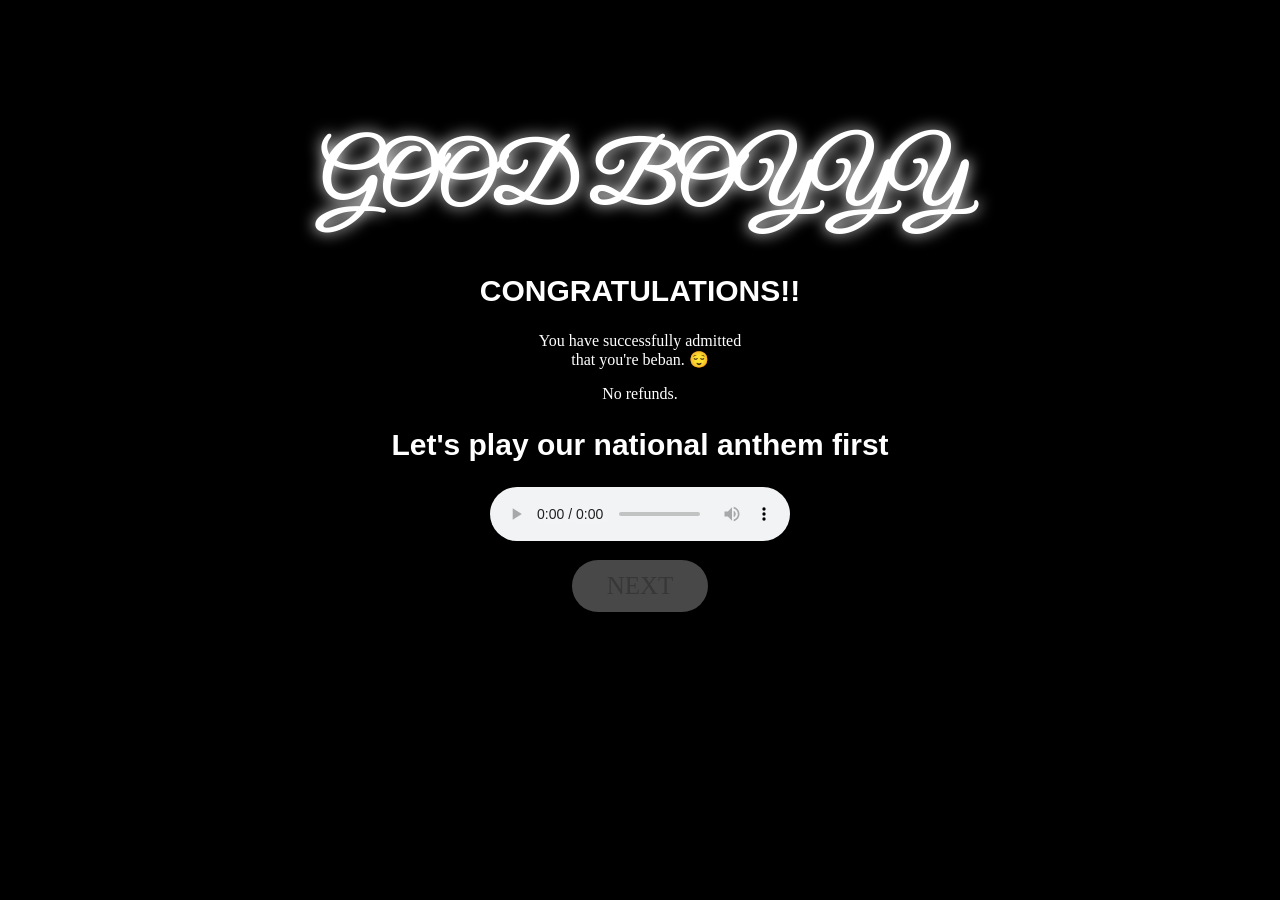
==== page2.html @ 9fac9539 "Update page2.html" ====
<!DOCTYPE html>
<html>
<head>

    <title>GOOD BOYYY</title>

    <link rel="stylesheet" href="style.css">

</head>

<body>

<div class="stars"></div>

<div class="container">

    <h1>GOOD BOYYY</h1>

    <h2>CONGRATULATIONS!!</h2>

    <p>
        You have successfully admitted<br>
        that you're beban. 😌
    </p>

    <p>
        No refunds.
    </p>

    <h2>
        Let's play our national anthem first
    </h2>


    <audio id="anthem" controls>
        <source src="anthem.mp3" type="audio/mpeg">
    </audio>


    <br>

    <button id="nextBtn" disabled>
        NEXT
    </button>


</div>


<script>

const music = document.getElementById("anthem");
const nextBtn = document.getElementById("nextBtn");


music.onended = function(){

    nextBtn.disabled = false;

};


nextBtn.onclick = function(){

    window.location.href = "page3.html";

};

</script>


</body>
</html>
---- style.css ----
@import url('https://fonts.googleapis.com/css2?family=Great+Vibes&display=swap');

body {
    margin: 0;
    padding: 0;
    background: black;
    color: white;
    overflow: hidden;
    height: 100vh;
    text-align: center;
}

/* Main layout */
.container {
    position: relative;
    z-index: 10;
    padding-top: 80px;
}
/* Title */
h1 {
    font-family: 'Great Vibes', cursive;
    font-size: 80px;
    color: white;
    text-shadow: 0 0 15px white;
    margin-bottom: 40px;
}

/* Countdown title */
h2 {
    font-family: Arial, sans-serif;
    font-weight: bold;
    font-size: 30px;
}

/* Countdown */
#countdown {
    font-family: "Arial Black", Arial, sans-serif;
    font-size: 35px;
    margin: 30px;
    line-height: 2;
}

/* Hidden section */
.hidden {
    display: none;
}

/* Buttons */
button {
    font-family: "Comic Sans MS", cursive;
    font-size: 25px;
    padding: 12px 35px;
    margin: 15px;
    border-radius: 30px;
    border: none;
    cursor: pointer;
}

/* YES button */
#yesBtn {
    background: white;
    color: black;
}

/* NO button */
#noBtn {
    background: #ffdddd;
    color: black;
    position: relative;
}


/* STAR BACKGROUND */

.stars {
    position: fixed;
    inset: 0;
    background: black;
    z-index: 0;
}

.stars span {
    position: absolute;
    color: white;
    font-size: 18px;
    animation: sparkle 3s infinite;
    z-index: 1;
}

@keyframes sparkle {
    0% {
        opacity: 0.2;
        transform: scale(1);
    }

    50% {
        opacity: 1;
        transform: scale(1.5);
    }

    100% {
        opacity: 0.2;
        transform: scale(1);
    }
}


/* Mobile */
@media(max-width:600px){

    h1 {
        font-size: 55px;
    }

    #countdown {
        font-size: 22px;
    }

    h2 {
        font-size: 22px;
    }

    button {
        font-size: 18px;
    }

}


#noBtn.running {
    position: fixed;
    animation: runAway 6s linear forwards;
}

#noBtn.running::before,
#noBtn.running::after {
    content: "";
    position: absolute;
    width: 8px;
    height: 20px;
    background: white;
    bottom: -18px;
    border-radius: 10px;
    animation: legs 0.3s infinite alternate;
}

#noBtn.running::before {
    left: 20px;
}

#noBtn.running::after {
    right: 20px;
}

@keyframes legs {
    from {
        transform: rotate(20deg);
    }
    to {
        transform: rotate(-20deg);
    }
}

@keyframes runAway {

    from {
        transform: translateX(0);
    }

    to {
        transform: translateX(var(--escape-direction));
    }

}
.stars {
    pointer-events: none;
}

button {
    position: relative;
    z-index: 20;
}
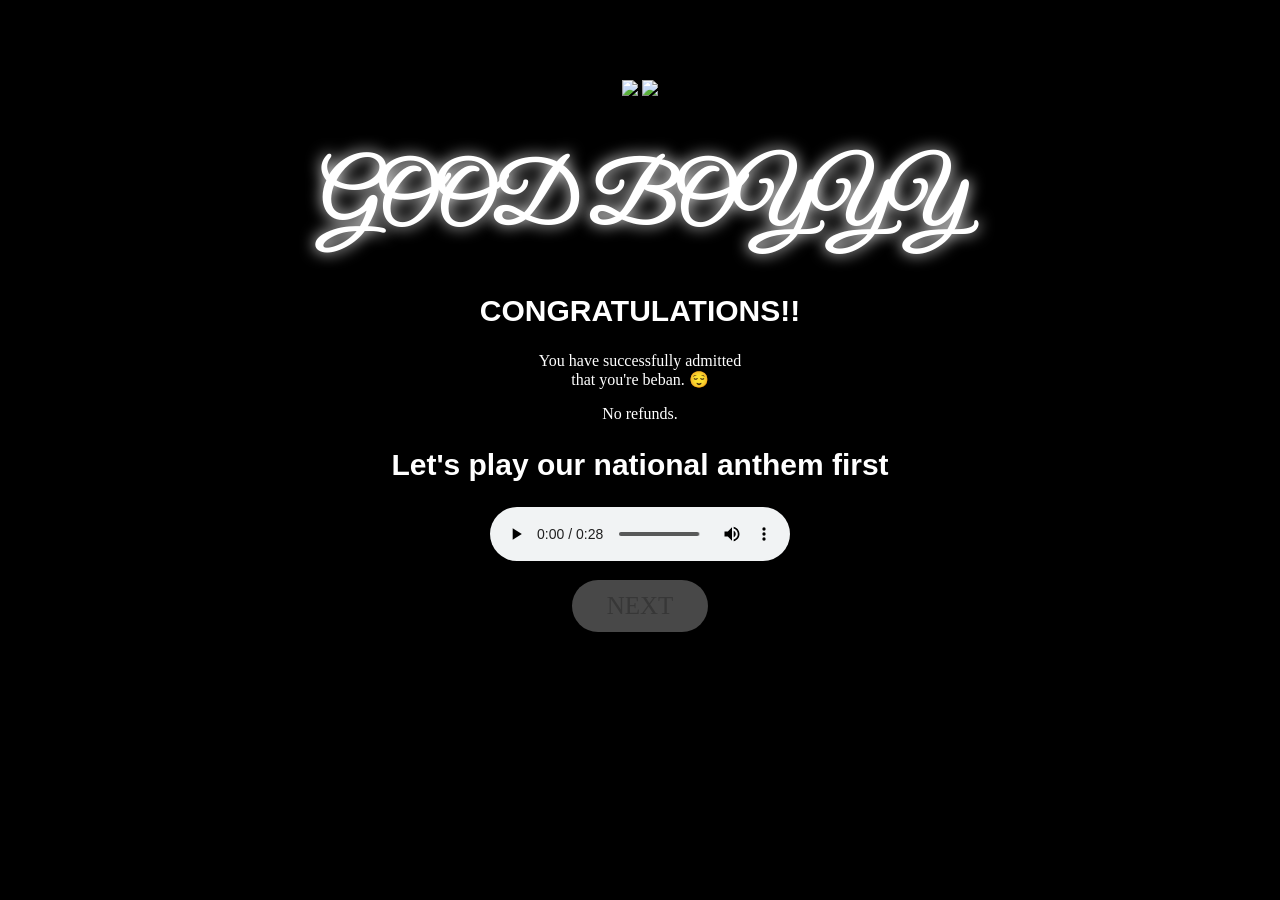
==== commit 5b076306: "Update page2.html" ====
--- a/page2.html
+++ b/page2.html
@@ -10,9 +10,15 @@
 
 <body>
 
-<div class="stars"></div>
+<div class="disco"></div>
+
 
 <div class="container">
+
+    <img class="dance left" src="dance1.gif">
+
+    <img class="dance right" src="dance2.gif">
+
 
     <h1>GOOD BOYYY</h1>
 
@@ -26,6 +32,7 @@
     <p>
         No refunds.
     </p>
+
 
     <h2>
         Let's play our national anthem first
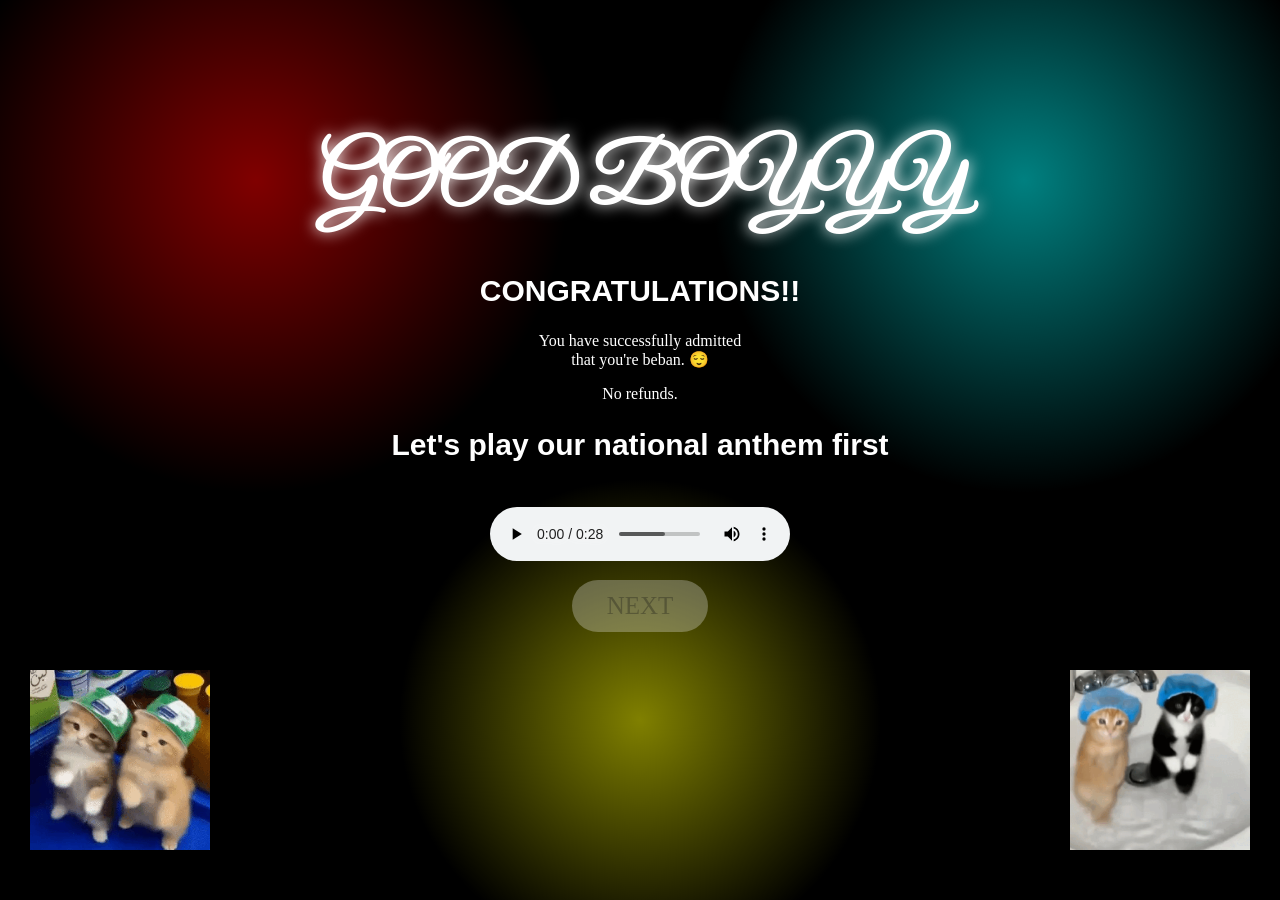
==== commit 3eeae6c2: "Update page2.html" ====
--- a/page2.html
+++ b/page2.html
@@ -56,7 +56,7 @@
 
 <script>
 
-const music = document.getElementById("anthem");
+const music = document.getElementById("anthem.mp3");
 const nextBtn = document.getElementById("nextBtn");
 
 
--- a/style.css
+++ b/style.css
@@ -180,3 +180,349 @@
     position: relative;
     z-index: 20;
 }
+/* PAGE 2 DISCO */
+
+.disco {
+    position: fixed;
+    inset: 0;
+    background:
+    radial-gradient(circle at 20% 20%, rgba(255,0,0,0.5), transparent 25%),
+    radial-gradient(circle at 80% 20%, rgba(0,255,255,0.5), transparent 25%),
+    radial-gradient(circle at 50% 80%, rgba(255,255,0,0.5), transparent 25%);
+    animation: disco 3s infinite alternate;
+    z-index: 0;
+}
+
+
+@keyframes disco {
+
+    from {
+        transform: scale(1);
+    }
+
+    to {
+        transform: scale(1.3);
+    }
+
+}
+
+
+/* DANCERS */
+
+.dance {
+    position: fixed;
+    width: 180px;
+    bottom: 50px;
+    z-index: 5;
+    animation: danceMove 0.8s infinite alternate;
+}
+
+
+.dance.left {
+    left: 30px;
+}
+
+
+.dance.right {
+    right: 30px;
+}
+
+
+@keyframes danceMove {
+
+    from {
+        transform: translateY(0) rotate(-5deg);
+    }
+
+    to {
+        transform: translateY(-20px) rotate(5deg);
+    }
+
+}
+
+
+.disco {
+    pointer-events: none;
+}
+
+
+/* PAGE 2 TEXT EFFECT */
+
+.disco + .container h1,
+.disco + .container h2 {
+    animation: popIn 1s ease;
+}
+
+
+@keyframes popIn {
+
+    from {
+        opacity: 0;
+        transform: scale(0.5);
+    }
+
+    to {
+        opacity: 1;
+        transform: scale(1);
+    }
+
+}
+
+
+/* AUDIO */
+
+audio {
+    margin-top: 20px;
+    border-radius: 20px;
+}
+
+/* ================= PAGE 3 ================= */
+
+.page3 {
+
+    margin:0;
+    background:#c9ad72;
+    color:black;
+    overflow-x:hidden;
+    overflow-y:auto;
+}
+
+
+
+/* VINTAGE NEWSPAPER WALLPAPER */
+
+.newspaper-bg {
+
+    position:fixed;
+    inset:0;
+
+    background:
+    radial-gradient(circle, rgba(100,70,20,0.08) 1px, transparent 1px),
+    repeating-linear-gradient(
+        0deg,
+        rgba(80,50,10,0.08) 0px,
+        rgba(80,50,10,0.08) 1px,
+        transparent 2px,
+        transparent 6px
+    ),
+    #d8c08a;
+
+    background-size:15px 15px;
+
+    z-index:0;
+}
+
+
+
+/* TITLE */
+
+#typing-title {
+
+    position:relative;
+    z-index:5;
+
+    font-family:"Arial Black", Arial, sans-serif;
+
+    font-size:55px;
+
+    text-align:center;
+
+    margin-top:60px;
+
+    color:black;
+
+}
+
+
+
+/* CONTENT */
+
+.page-layout {
+
+    position:relative;
+
+    min-height:7500px;
+
+    z-index:5;
+
+}
+
+
+
+/* WISH */
+
+.wish-text {
+
+    width:45%;
+
+    margin:80px auto;
+
+    font-family:Arial, sans-serif;
+
+    font-size:20px;
+
+    line-height:1.8;
+
+    text-align:justify;
+
+}
+
+
+.wish-text p {
+
+    margin-bottom:40px;
+
+}
+
+
+
+/* PHOTO FRAME */
+
+.memory {
+
+    position:absolute;
+
+    width:200px;
+
+    opacity:0;
+
+    transform:translateY(50px);
+
+    transition:1s ease;
+
+}
+
+
+.memory.show {
+
+    opacity:1;
+
+    transform:translateY(0);
+
+}
+
+
+.memory img {
+
+    width:100%;
+
+    padding:12px;
+
+    background:#fffdf5;
+
+    box-shadow:0 15px 25px rgba(0,0,0,0.3);
+
+}
+
+
+
+/* SIDE POSITION */
+
+.left {
+
+    left:3%;
+
+}
+
+
+.right {
+
+    right:3%;
+
+}
+
+
+
+/* PHOTO FOLLOW TEXT */
+
+.photo1 {
+
+    top:250px;
+
+}
+
+
+.photo2 {
+
+    top:1200px;
+
+}
+
+
+.photo3 {
+
+    top:2200px;
+
+}
+
+
+.photo4 {
+
+    top:3300px;
+
+}
+
+
+.photo5 {
+
+    top:4500px;
+
+}
+
+
+.photo6 {
+
+    top:5700px;
+
+}
+
+
+
+/* ROTATE AESTHETIC */
+
+.photo1 img,
+.photo3 img,
+.photo5 img {
+
+    transform:rotate(5deg);
+
+}
+
+
+.photo2 img,
+.photo4 img,
+.photo6 img {
+
+    transform:rotate(-5deg);
+
+}
+
+
+
+/* BUTTON */
+
+#gayBtn {
+
+    display:block;
+
+    margin:100px auto;
+
+    padding:15px 40px;
+
+    background:black;
+
+    color:white;
+
+    border:none;
+
+    border-radius:30px;
+
+    font-size:20px;
+
+    cursor:pointer;
+
+    position:relative;
+
+    z-index:5;
+
+}
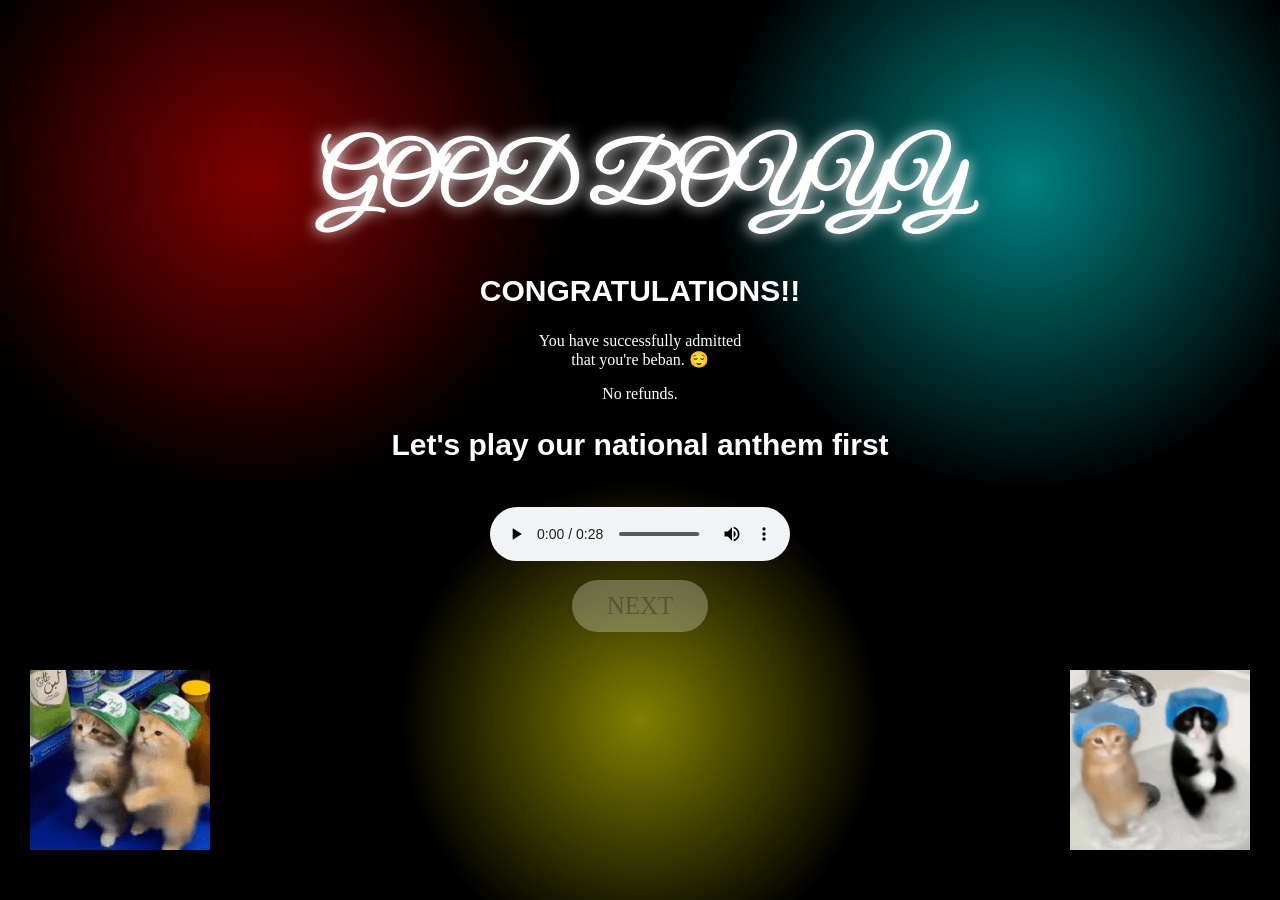
==== commit df338589: "Update page2.html" ====
--- a/page2.html
+++ b/page2.html
@@ -56,7 +56,7 @@
 
 <script>
 
-const music = document.getElementById("anthem.mp3");
+const music = document.getElementById("anthem");
 const nextBtn = document.getElementById("nextBtn");
 
 
--- a/style.css
+++ b/style.css
@@ -340,9 +340,6 @@
 .page-layout {
 
     position:relative;
-
-    min-height:7500px;
-
     z-index:5;
 
 }
@@ -375,30 +372,52 @@
 }
 
 
-
-/* PHOTO FRAME */
-
+/* BUTTON */
+
+#gayBtn {
+
+    display:block;
+
+    margin:100px auto;
+
+    padding:15px 40px;
+
+    background:black;
+
+    color:white;
+
+    border:none;
+
+    border-radius:30px;
+
+    font-size:20px;
+
+    cursor:pointer;
+
+    position:relative;
+
+    z-index:5;
+
+}
 .memory {
 
-    position:absolute;
-
-    width:200px;
-
-    opacity:0;
-
-    transform:translateY(50px);
-
-    transition:1s ease;
-
-}
-
-
-.memory.show {
+    width:180px;
+    margin:20px;
 
     opacity:1;
 
-    transform:translateY(0);
-
+}
+
+
+.memory.right {
+    float:right;
+    margin-left:25px;
+}
+
+
+.memory.left {
+    float:left;
+    margin-right:25px;
 }
 
 
@@ -414,115 +433,17 @@
 
 }
 
-
-
-/* SIDE POSITION */
-
-.left {
-
-    left:3%;
-
-}
-
-
-.right {
-
-    right:3%;
-
-}
-
-
-
-/* PHOTO FOLLOW TEXT */
-
-.photo1 {
-
-    top:250px;
-
-}
-
-
-.photo2 {
-
-    top:1200px;
-
-}
-
-
-.photo3 {
-
-    top:2200px;
-
-}
-
-
-.photo4 {
-
-    top:3300px;
-
-}
-
-
-.photo5 {
-
-    top:4500px;
-
-}
-
-
-.photo6 {
-
-    top:5700px;
-
-}
-
-
-
-/* ROTATE AESTHETIC */
-
-.photo1 img,
-.photo3 img,
-.photo5 img {
-
-    transform:rotate(5deg);
-
-}
-
-
-.photo2 img,
-.photo4 img,
-.photo6 img {
-
-    transform:rotate(-5deg);
-
-}
-
-
-
-/* BUTTON */
-
-#gayBtn {
-
+.wish-text {
+    width:45%;
+    margin:auto;
+    font-size:20px;
+    line-height:1.8;
+    text-align:justify;
+}
+
+
+.wish-text:after {
+    content:"";
     display:block;
-
-    margin:100px auto;
-
-    padding:15px 40px;
-
-    background:black;
-
-    color:white;
-
-    border:none;
-
-    border-radius:30px;
-
-    font-size:20px;
-
-    cursor:pointer;
-
-    position:relative;
-
-    z-index:5;
-
-}
+    clear:both;
+}
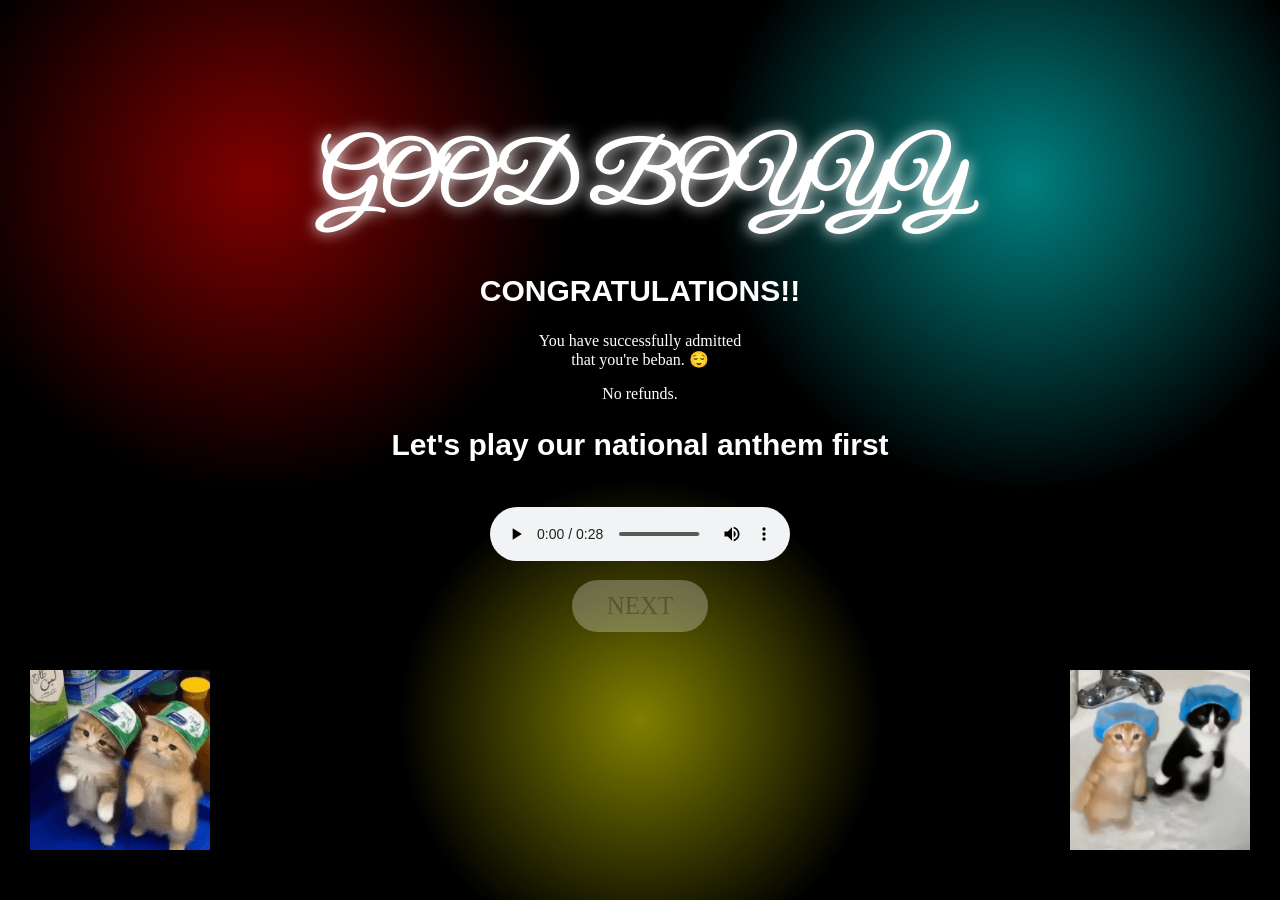
==== commit 814c23f6: "Update page2.html" ====
--- a/page2.html
+++ b/page2.html
@@ -56,7 +56,7 @@
 
 <script>
 
-const music = document.getElementById("anthem");
+const music = document.getElementById("anthem.mp3");
 const nextBtn = document.getElementById("nextBtn");
 
 
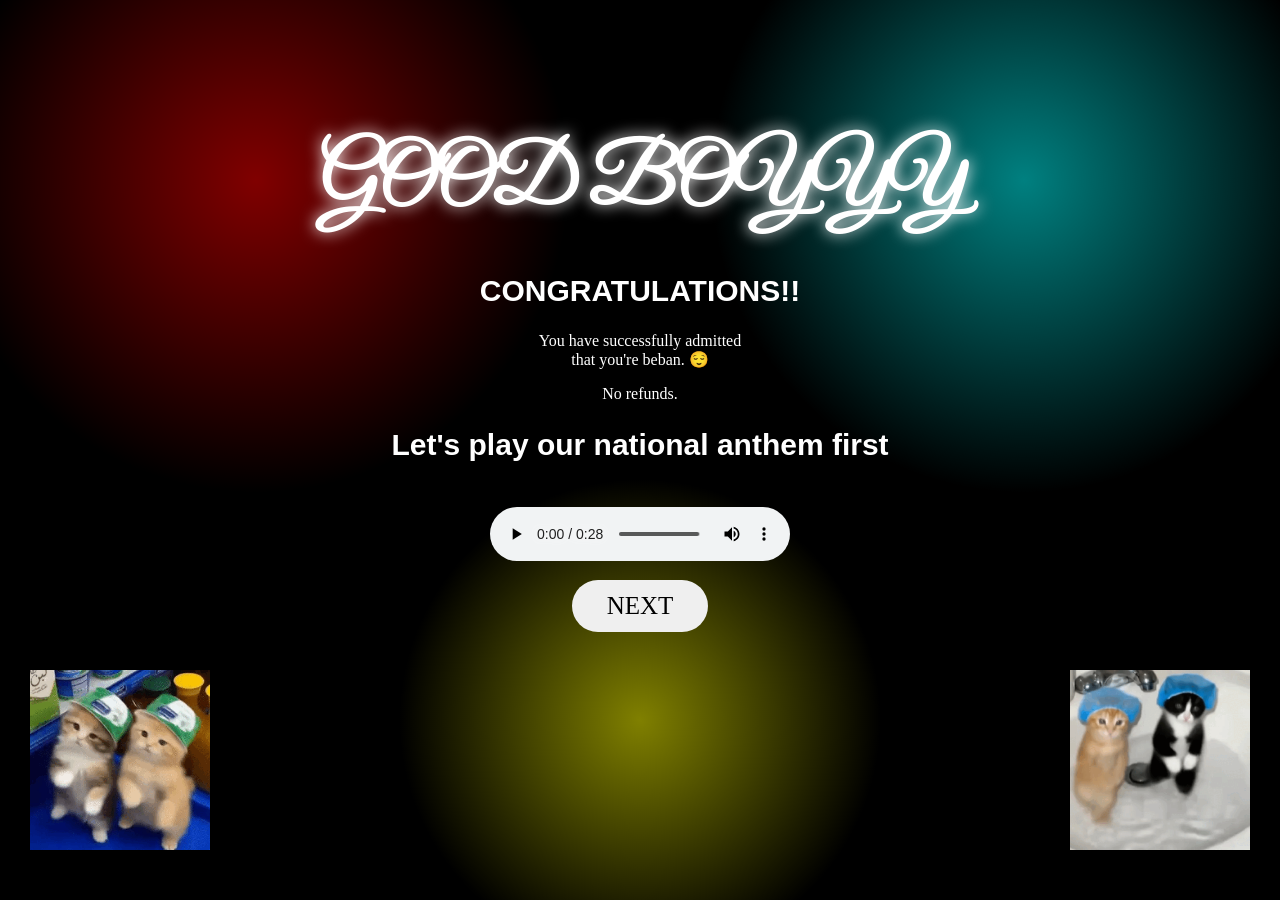
==== commit d1cc0c30: "Update page2.html" ====
--- a/page2.html
+++ b/page2.html
@@ -46,7 +46,7 @@
 
     <br>
 
-    <button id="nextBtn" disabled>
+    <button id="nextBtn">
         NEXT
     </button>
 
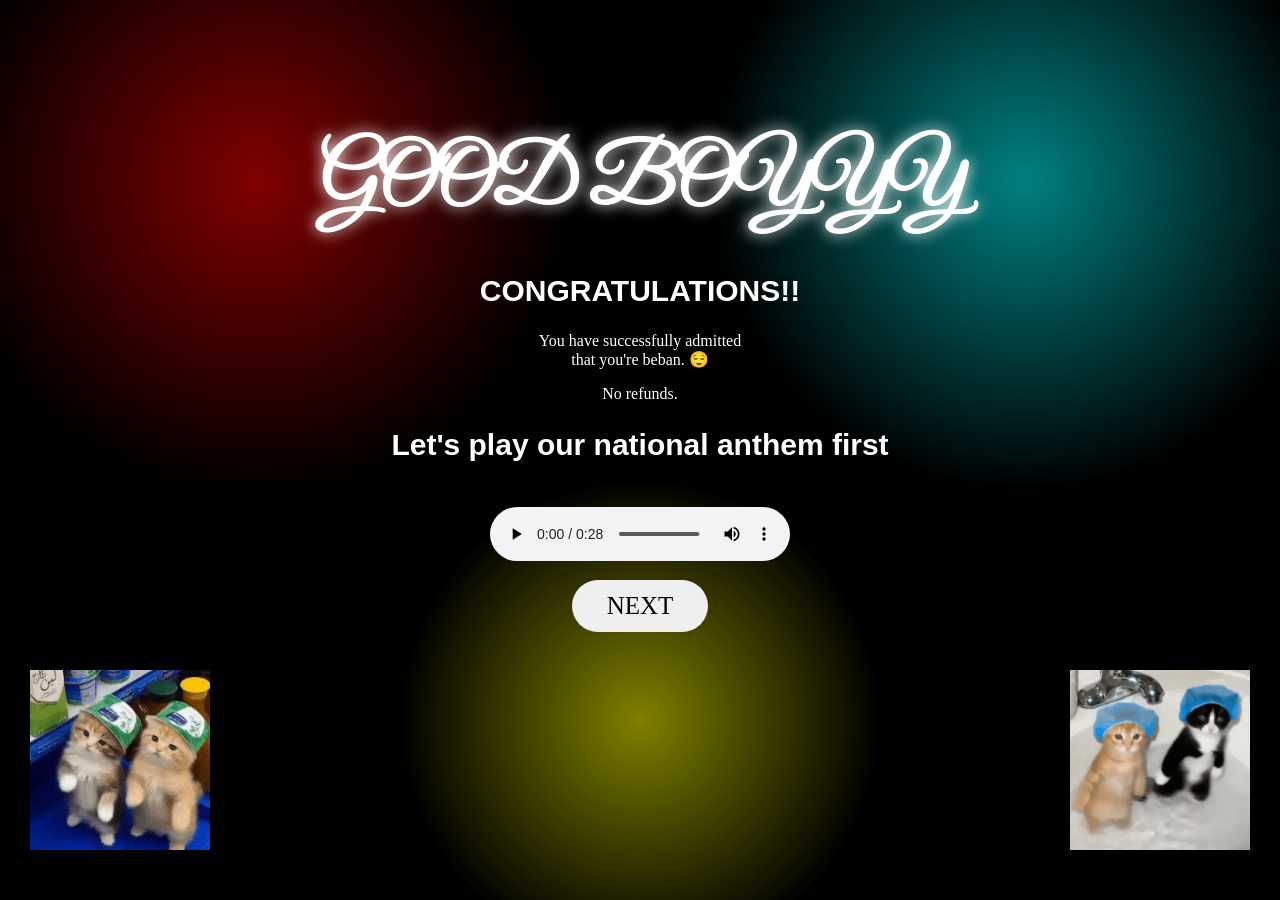
==== commit 576ce6d0: "Update page2.html" ====
--- a/page2.html
+++ b/page2.html
@@ -46,7 +46,7 @@
 
     <br>
 
-    <button id="nextBtn">
+    <button id="nextBtn" disable>
         NEXT
     </button>
 
@@ -56,7 +56,7 @@
 
 <script>
 
-const music = document.getElementById("anthem.mp3");
+const music = document.getElementById("anthem");
 const nextBtn = document.getElementById("nextBtn");
 
 
@@ -72,7 +72,7 @@
     window.location.href = "page3.html";
 
 };
-
+    
 </script>
 
 
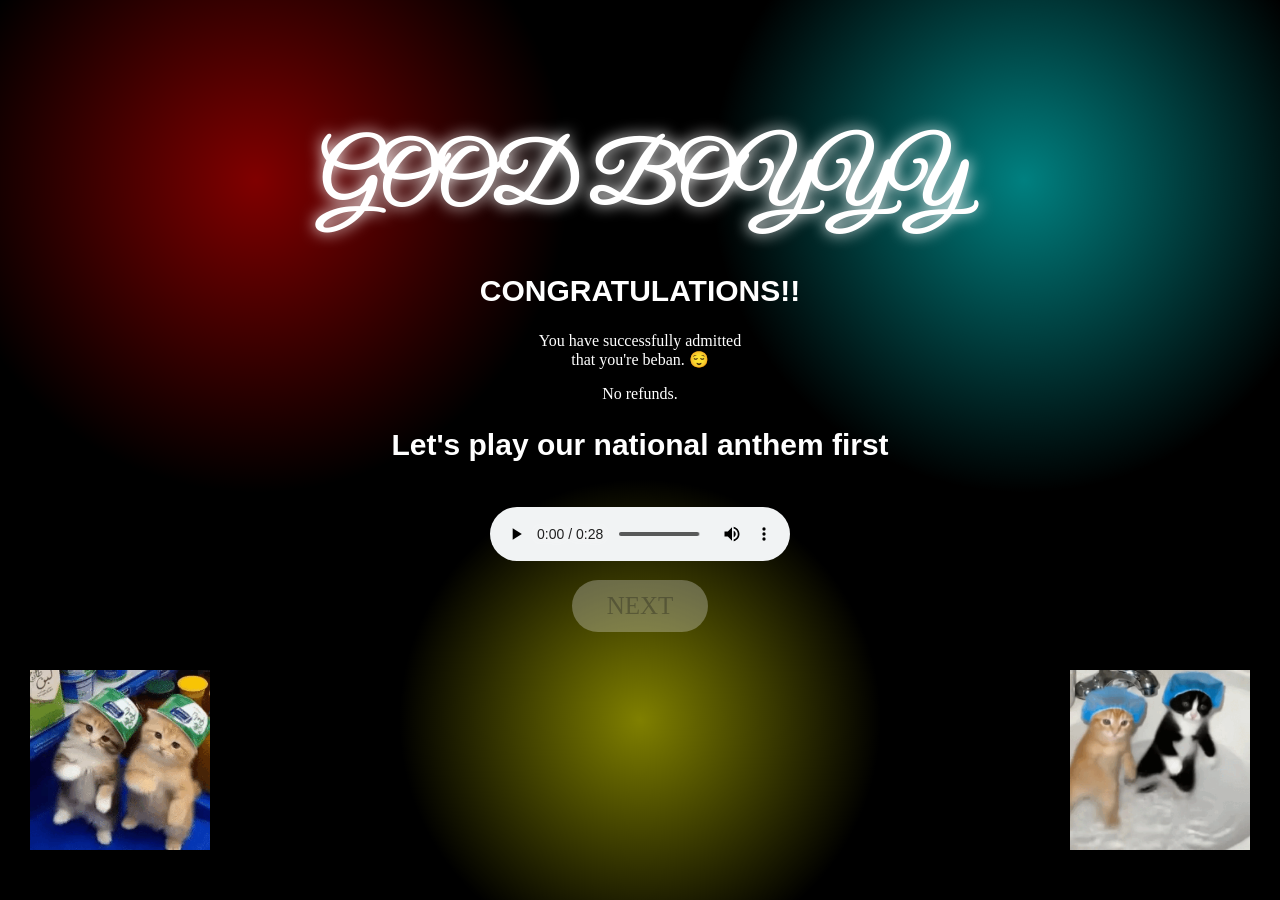
==== commit 5160289c: "Update page2.html" ====
--- a/page2.html
+++ b/page2.html
@@ -46,7 +46,7 @@
 
     <br>
 
-    <button id="nextBtn" disable>
+    <button id="nextBtn" disabled>
         NEXT
     </button>
 
